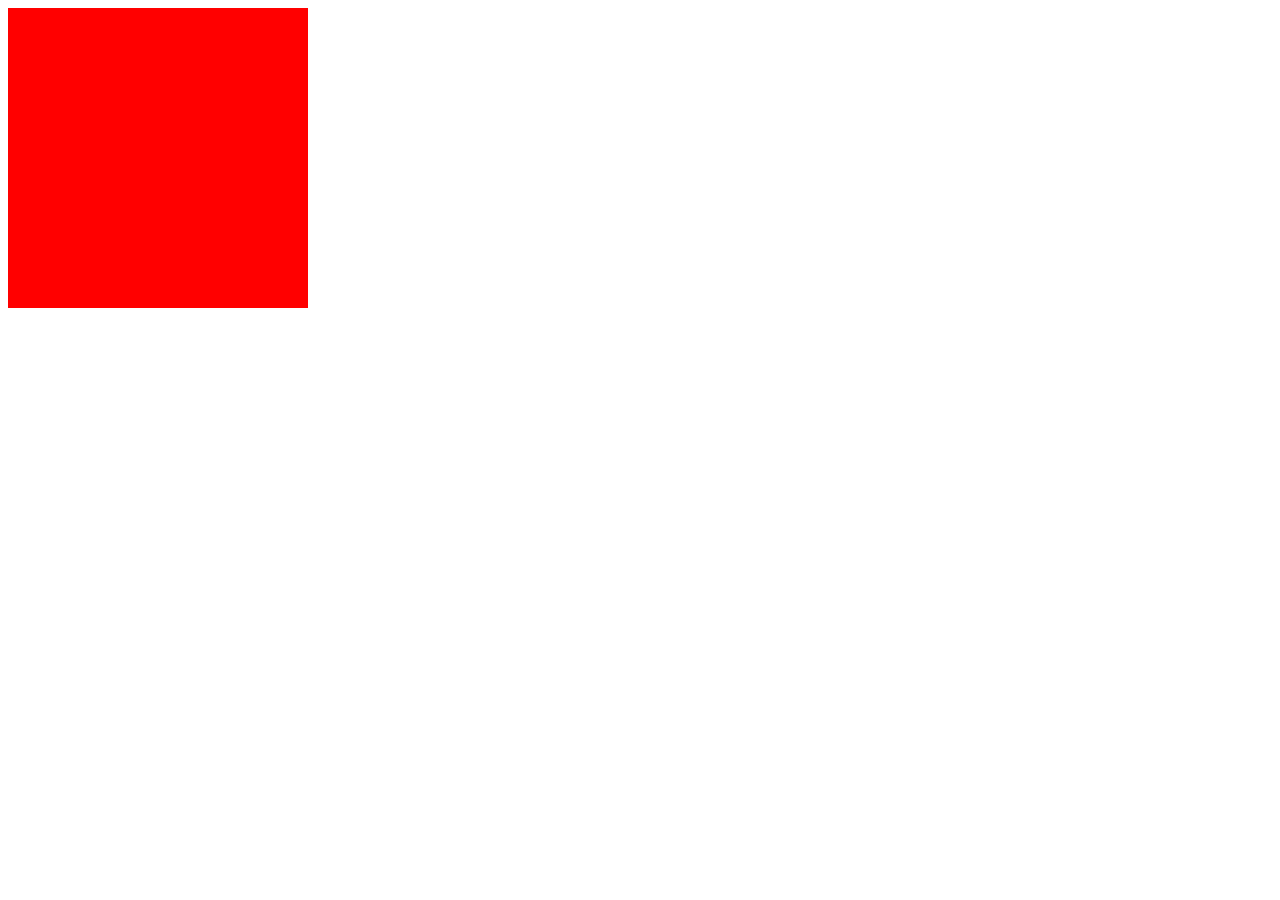
==== index.html @ 6d6189e7 "Add files via upload" ====
<!DOCTYPE html>
<html lang="en">
<head>
    <meta charset="UTF-8">
    <meta name="viewport" content="width=device-width, initial-scale=1.0">
    <title>Responsive Web</title>
    <link rel="stylesheet" href="style.css">
</head>
<body>
    <div class="div1">

    </div>
</body>
</html>
---- style.css ----
.div1{
    background-color: red;
    height: 300px;
    width: 300px;
}

@media(max-width:767px){
    .div1{
        background-color: blue;
        height: 100px;
    }
}
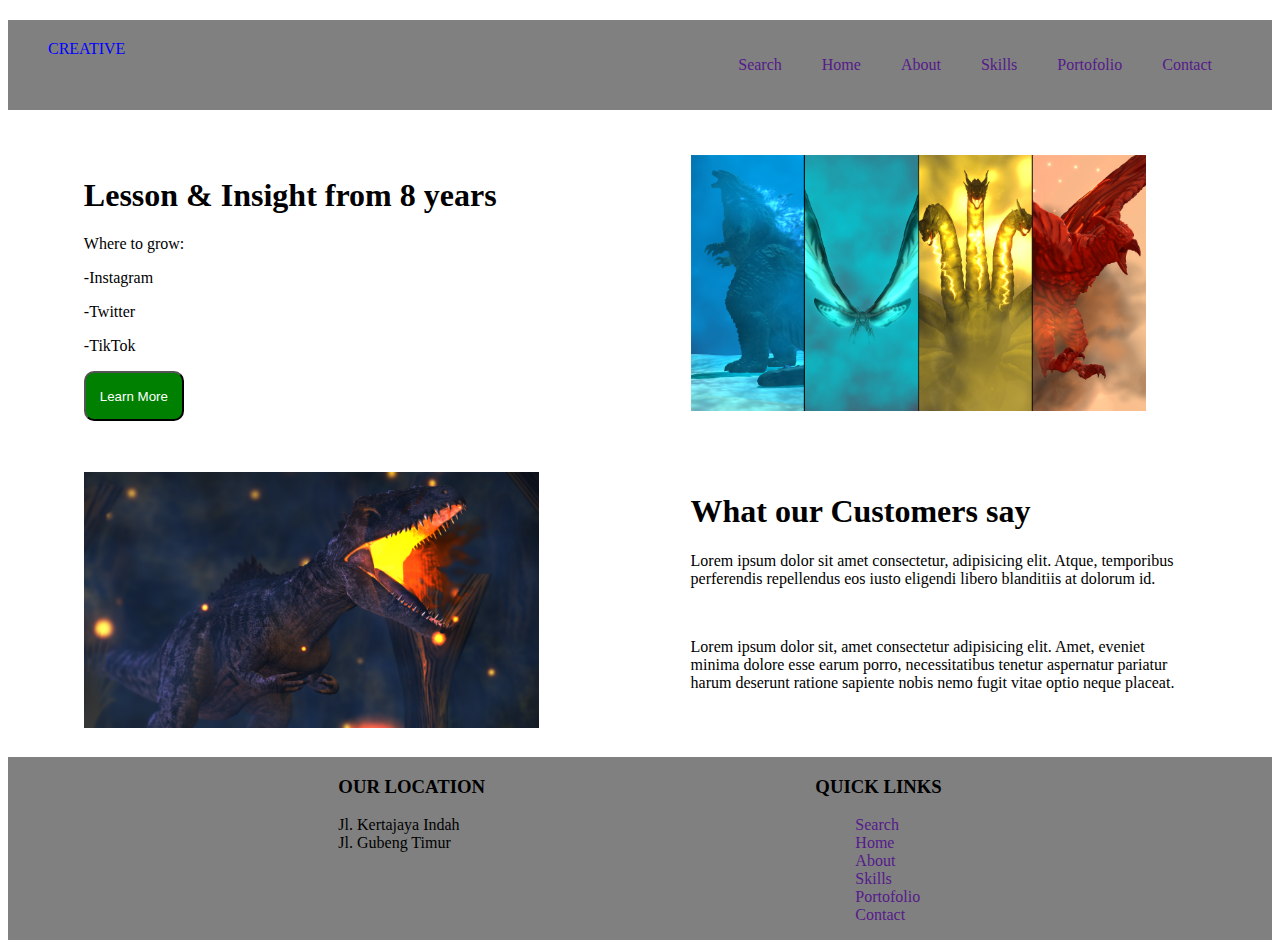
==== commit 4060cb49: "Update index.html" ====
--- a/index.html
+++ b/index.html
@@ -3,12 +3,74 @@
 <head>
     <meta charset="UTF-8">
     <meta name="viewport" content="width=device-width, initial-scale=1.0">
-    <title>Responsive Web</title>
-    <link rel="stylesheet" href="style.css">
+    <title>Coba responsif 2</title>
+    <link rel="stylesheet" href="style3.css">
+    <link rel="stylesheet" href="font-awesome-4.7.0/font-awesome-4.7.0/css/font-awesome.min.css">
 </head>
 <body>
-    <div class="div1">
-
+    <div class="content1">
+        <nav>
+            <div class="logo">
+                CREATIVE
+                <a href="" class="fa fa-flag"></a>
+            </div>
+            <div class="menu">
+                <ul>
+                    <input type="checkbox" id="checkbox_toggle1">
+                    <label for="checkbox_toggle1" class="hamburger1">&#9776;</label>
+                    <div class="list-menu1">
+                        <li><a href="" class="fa fa-search">Search</a></li>
+                        <li><a href="">Home</a></li>
+                        <li><a href="">About</a></li>
+                        <li><a href="">Skills</a></li>
+                        <li><a href="">Portofolio</a></li>
+                        <li><a href="">Contact</a></li>
+                    </div>
+                </ul>
+                
+            </div>
+        </nav>
     </div>
+    <div class="content2">
+        <div class="content2a">
+            <h1>Lesson & Insight from 8 years</h1>
+            <p>Where to grow:</p>
+            <p>-Instagram</p>
+            <p>-Twitter</p>
+            <p>-TikTok</p>
+            <button>Learn More</button>
+        </div>
+        <div class="content2b">
+            <img src="GKoM 4 Kaijus 1 Smaller.png" alt="banner.png">
+        </div>
+    </div>
+    <div class="content3">
+        <div class="content3a">
+            <img src="JW Giganotosaurus Fire Breath 1.png" alt="banner.png">
+        </div>
+        <div class="content3b">
+            <h1>What our Customers say</h1>
+            <p>Lorem ipsum dolor sit amet consectetur, adipisicing elit. Atque, temporibus perferendis repellendus eos iusto eligendi libero blanditiis at dolorum id.</p>
+            <br>
+            <p>Lorem ipsum dolor sit, amet consectetur adipisicing elit. Amet, eveniet minima dolore esse earum porro, necessitatibus tenetur aspernatur pariatur harum deserunt ratione sapiente nobis nemo fugit vitae optio neque placeat.</p>
+        </div>
+    </div>
+    <footer>
+        <div class="sosmed0">
+            <h3>OUR LOCATION</h3>
+            <p>Jl. Kertajaya Indah <br> Jl. Gubeng Timur <br></p>
+        </div>
+        <div class="sosmed0">
+            <h3>QUICK LINKS</h3>
+            <ul>
+                <li><a href="" class="fa fa-search">Search</a></li>
+                <li><a href="">Home</a></li>
+                <li><a href="">About</a></li>
+                <li><a href="">Skills</a></li>
+                <li><a href="">Portofolio</a></li>
+                <li><a href="">Contact</a></li>
+            </ul>
+        </div>
+    </footer>
 </body>
-</html>+</html>
--- a/style3.css
+++ b/style3.css
@@ -0,0 +1,192 @@
+.content1{
+    background-color: gray;
+}
+
+.content1 nav{
+    display: flex;
+    justify-content: space-between;
+    margin: 20px;
+    padding: 20px;
+}
+
+.content1 nav a{
+    margin: 0 20px;
+}
+
+.logo{
+    color: blue;
+}
+
+.content2{
+    display: flex;
+    justify-content: space-evenly;
+}
+
+.content2a{
+    width: 40%;
+    padding: 2%;
+}
+
+.content2a button{
+    color: white;
+    background-color: green;
+    height: 50px;
+    width: 100px;
+    border-radius: 10px;
+}
+
+.content2b{
+    width: 40%;
+    padding: 2%;
+}
+
+.content2b img{
+    width: 90%;
+}
+
+/* ////////// */
+
+.content3{
+    display: flex;
+    justify-content: space-evenly;
+}
+
+.content3a{
+    width: 40%;
+    padding: 2%;
+}
+
+.content3a img{
+    width: 90%;
+}
+
+.content3b{
+    width: 40%;
+    padding: 2%;
+}
+
+/* ////////// */
+
+#checkbox_toggle1{
+    display: none;
+}
+
+.hamburger1{
+    display: none;
+    font-size: 24px;
+    user-select: none;
+}
+
+.list-menu1{
+    display: flex;
+}
+
+.list-menu1 li{
+    list-style: none;
+}
+
+.list-menu1 a{
+    text-decoration: none;
+}
+
+/* ////////// */
+
+footer{
+    background-color: gray;
+    display: flex;
+    justify-content: space-evenly;
+}
+
+.sosmed0 li{
+    list-style: none;
+}
+
+.sosmed0 a{
+    text-decoration: none;
+}
+
+/* ////////// */
+
+@media(max-width:767px){
+    .logo{
+        margin: 25px;
+    }
+
+    #checkbox_toggle1{
+        display: none;
+    }
+    
+    .hamburger1{
+        display: block;
+    }
+
+    .list-menu1{
+        display: none;
+        position: absolute;
+        background-color: gray;
+        right: 0px;
+        left: 0px;
+        text-align: center;
+        padding: 16px 16px;
+        margin: 8px;
+    }
+
+    .list-menu1 li{
+        margin: 10px;
+    }
+
+    #checkbox_toggle1:checked ~ .list-menu1{
+        display: block;
+    }
+
+    /* ////////// */
+
+    .content2{
+        flex-direction: column;
+        align-items: center;
+    }
+
+    .content2a{
+        width: 100%;
+    }
+    .content2a h1, .content2a p, .content2a button{
+        margin-left: 10px;
+    }
+
+    .content2b{
+        width: 100%;
+    }
+    
+    .content2b img{
+        width: 90%;
+    }
+
+    /* ////////// */
+
+    .content3{
+        flex-direction: column;
+        align-items: center;
+    }
+
+    .content3a{
+        width: 100%;
+    }
+    
+    .content3a img{
+        width: 90%;
+    }
+
+    .content3b{
+        width: 100%;
+    }
+    .content3b h1, .content3b p{
+        margin-left: 10px;
+    }    
+
+    /* ////////// */
+
+    footer{
+        flex-direction: column;
+        align-items: center;
+    }
+}